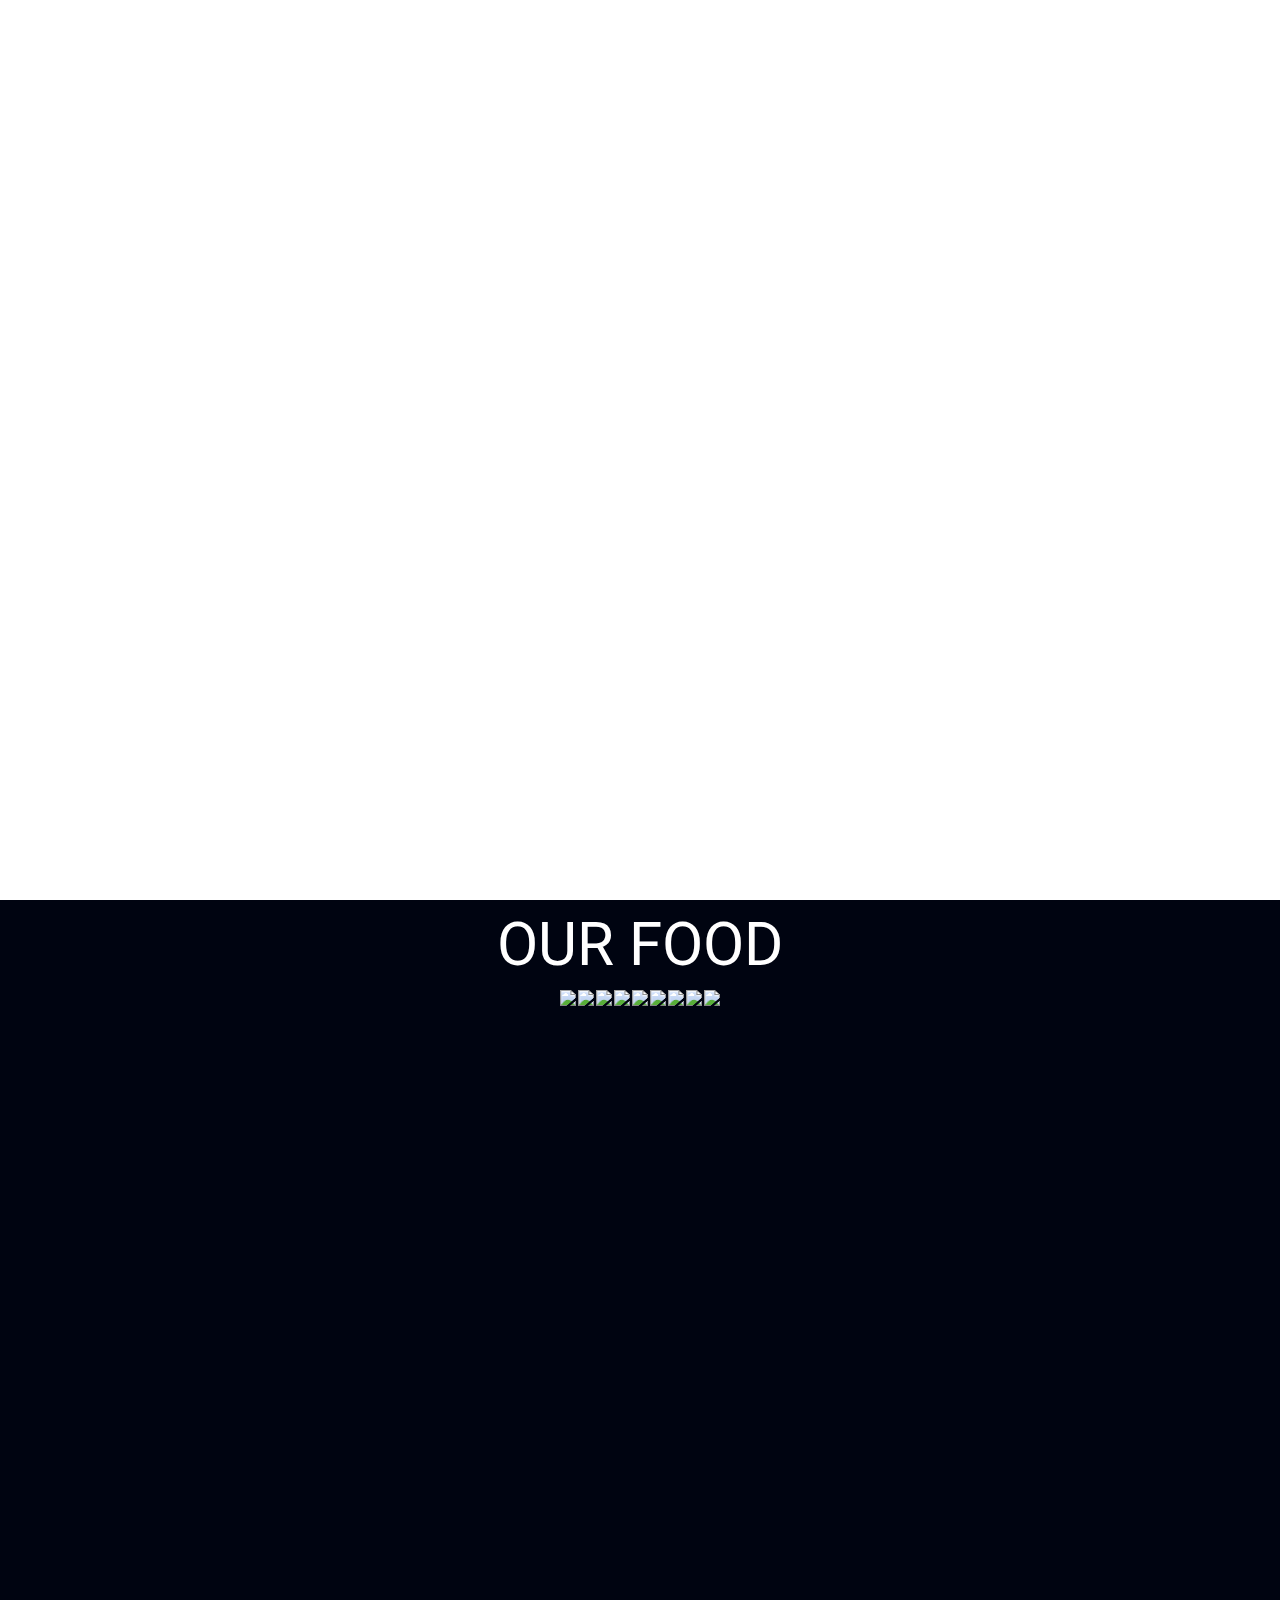
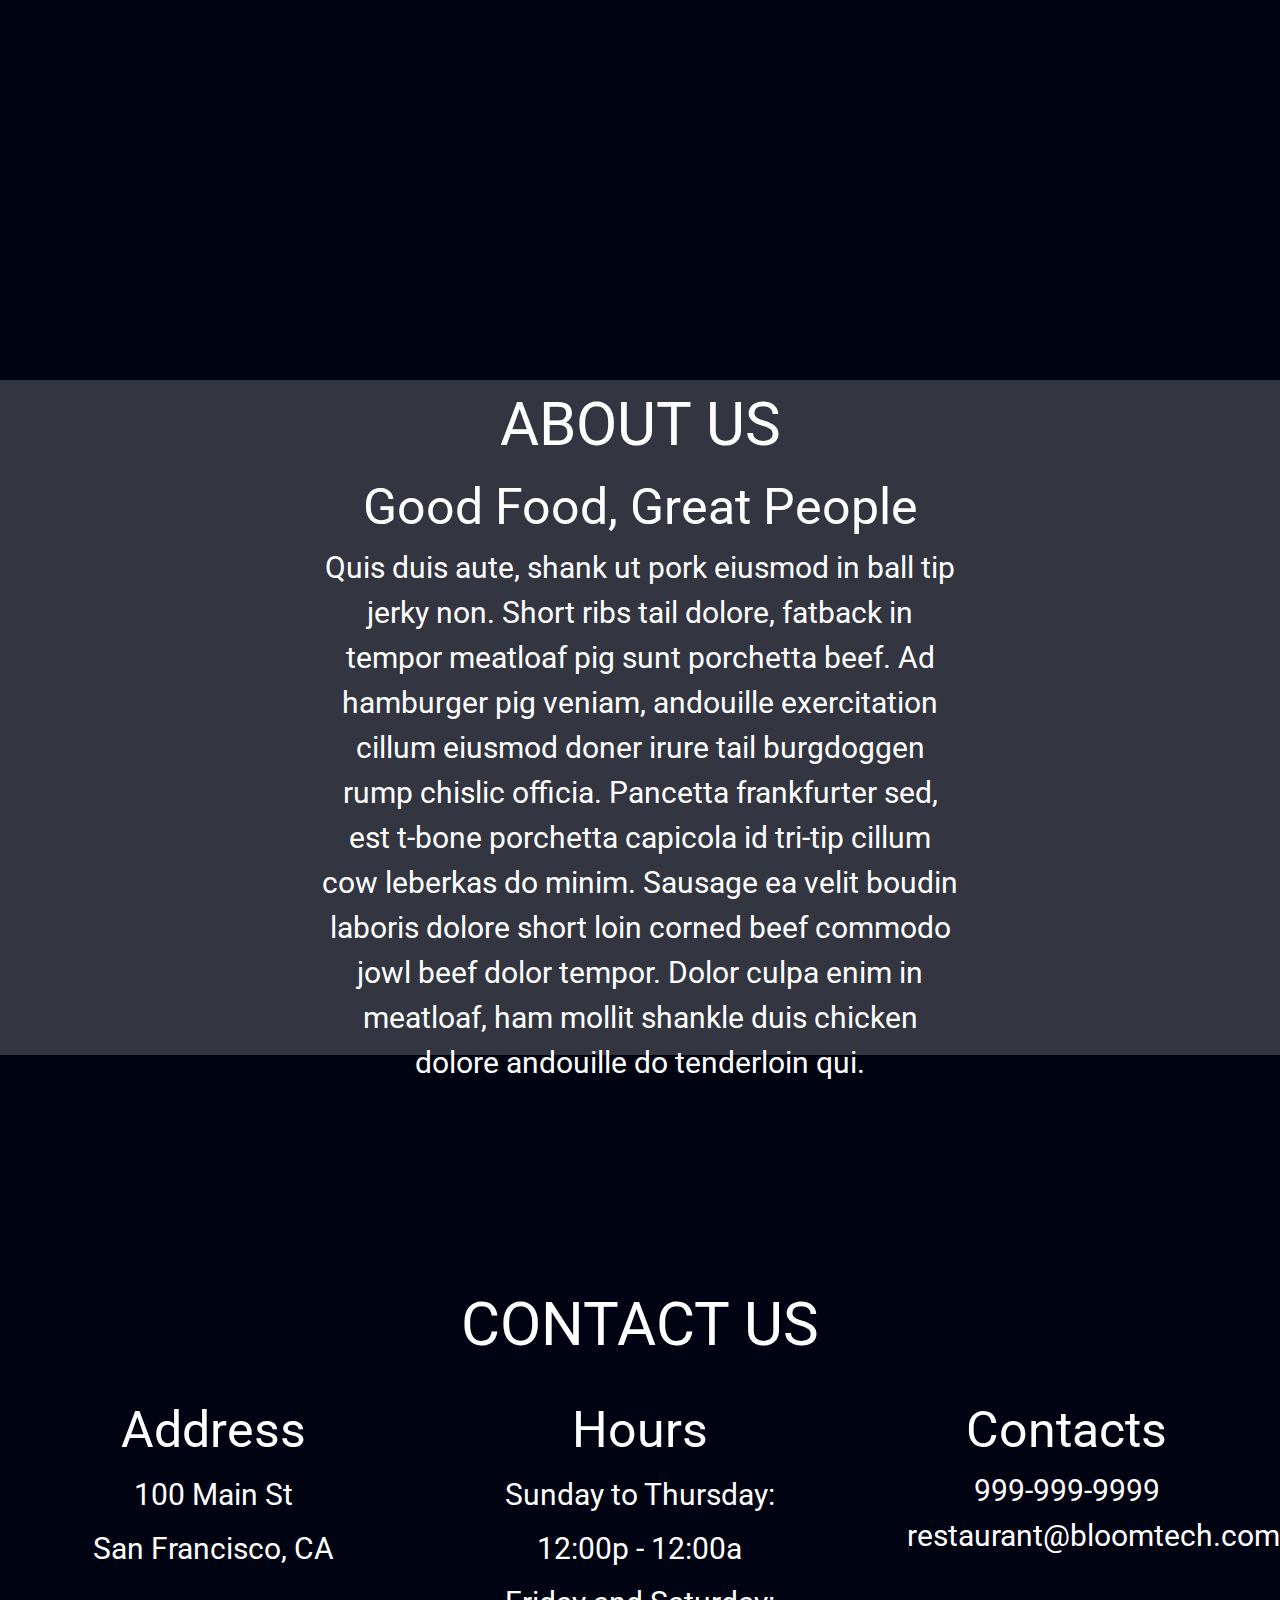
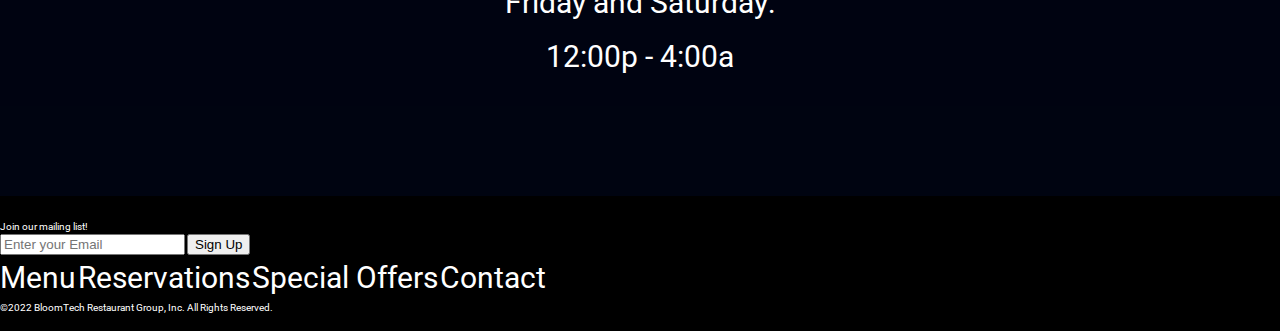
==== index.html @ 2c6420a9 "home css almost done" ====
<!doctype html>

<html lang="en">

<head>
	<meta charset="utf-8">
    <link href="css/index.css" rel="stylesheet">
	<title>Sprint Challenge - Home</title>

	<link href="https://fonts.googleapis.com/css?family=Roboto|Rubik" rel="stylesheet">
	<script src="https://kit.fontawesome.com/5b12ffad4b.js" crossorigin="anonymous"></script>
</head>

<body>
	<div>
		<!-- header -->
		<header>
			
			<section class="top">
				
				<h1>BLOOMTECH BAR AND GRILL</h1>
				
				
               <nav>
				<!-- nav -->
				<a href="#menu">Menu</a>
				<a href="reservations">Reservations</a>
				<a href="special offers">Special Offers</a>
				<a href="contact">Contact</a>
			</nav>
			</section>
		</header>

		<!-- gallery section -->
		<section class="gallery">
			<div>
				<h2>OUR FOOD</h2>

				<img src='img/food-avocadotoast.jpg'>

				<img src='img/food-burger.jpg'>

				<img src='img/food-poutine.jpg'>

				<img src='img/food-ribs.jpg'>

				<img src='img/food-sandwich.jpg'>

				<img src='img/food-sausage.jpg'>

				<img src='img/food-steak.jpg'>

				<img src='img/food-tacos.jpg'>

				<img src='img/food-wings.jpg'>
			</div>
		</section>

		<!-- spacer -->
		<div class="spacer"></div>

		<!-- about section -->
		<section class="about">
			<div class="about-container">
				<h2>ABOUT US</h2>

				<div id="cooks" class="pic">
				</div>

				<div class="text">
					<h3>Good Food, Great People</h3>
					<p>Quis duis aute, shank ut pork eiusmod in ball tip jerky non. Short ribs tail dolore, fatback in
						tempor meatloaf pig sunt porchetta beef. Ad hamburger pig veniam, andouille exercitation cillum
						eiusmod doner irure tail burgdoggen rump chislic officia. Pancetta frankfurter sed, est t-bone
						porchetta capicola id tri-tip cillum cow leberkas do minim. Sausage ea velit boudin laboris
						dolore
						short loin corned beef commodo jowl beef dolor tempor. Dolor culpa enim in meatloaf, ham mollit
						shankle duis chicken dolore andouille do tenderloin qui.</p>
				</div>

				<div id="bartender" class="pic">
				</div>
			</div>
		</section>

		<!-- spacer -->
		<div class="spacer"></div>

		<!-- contact section -->
		<section class="contact">
			<div class="contact-container">
				<h2>CONTACT US</h2>

				<div class="info">
					<div class="address">
						<h3>Address</h3>

						<address>
							<p>100 Main St</p>
							<p>San Francisco, CA</p>
						</address>
					</div>

					<div class="hours">
						<h3>Hours</h3>

						<div>
							<p>Sunday to Thursday:</p>
							<p>12:00p - 12:00a</p>
							<p>Friday and Saturday:</p>
							<p>12:00p - 4:00a</p>
						</div>
					</div>

					<div class="contacts">
						<h3>Contacts</h3>

						<div>
							<a id="phone" href="tel:999-999-9999">999-999-9999</a>
							<a id="email" href="mailto:restaurant@bloomtech.com">restaurant@bloomtech.com</a>
						</div>
					</div>
				</div>
			</div>
		</section>

		<!-- spacer -->
		<div class="spacer-sm">
			
		</div>

		<!-- footer -->
		<footer>
		   <div class="box">
			<!-- email signup -->
			Join our mailing list!
			<form action="#">
				<div class="form">
					<input type="text" name="EmailAdress" placeholder="Enter your Email">
					<button>Sign Up</button>
				</div>
			</form>
		</div>
			
			<!-- nav -->
			<nav>
				<!-- nav -->
				<a href="menu">Menu</a>
				<a href="reservations">Reservations</a>
				<a href="special offers">Special Offers</a>
				<a href="contact">Contact</a>
			</nav>
			<!-- copyright -->
			©2022 BloomTech Restaurant Group, Inc. All Rights Reserved.
		</footer>
	</div>
</body>

</html>
---- css/index.css ----
/* http://meyerweb.com/eric/tools/css/reset/ 
   v2.0 | 20110126
   License: none (public domain)
*/

html, body, div, span, applet, object, iframe,
h1, h2, h3, h4, h5, h6, p, blockquote, pre,
a, abbr, acronym, address, big, cite, code,
del, dfn, em, img, ins, kbd, q, s, samp,
small, strike, strong, sub, sup, tt, var,
b, u, i, center,
dl, dt, dd, ol, ul, li,
fieldset, form, label, legend,
table, caption, tbody, tfoot, thead, tr, th, td,
article, aside, canvas, details, embed, 
figure, figcaption, footer, header, hgroup, 
menu, nav, output, ruby, section, summary,
time, mark, audio, video {
	margin: 0;
	padding: 0;
	border: 0;
	font-size: 100%;
	font: inherit;
	vertical-align: baseline;
}
/* HTML5 display-role reset for older browsers */
article, aside, details, figcaption, figure, 
footer, header, hgroup, menu, nav, section {
	display: block;
}
body {
	line-height: 1;
}
ol, ul {
	list-style: none;
}
blockquote, q {
	quotes: none;
}
blockquote:before, blockquote:after,
q:before, q:after {
	content: '';
	content: none;
}
table {
	border-collapse: collapse;
	border-spacing: 0;
}

* {
    box-sizing: border-box;
}

html {
    max-width: 1920px;
    min-width: 428px;
    width: 100%;
    font-size: 62.5%;
}

body {
    font-family: 'Roboto', sans-serif;
    line-height: 1.5;
}

h1, h2, h3, h4, h5, h6, p, a, i {
    text-decoration: none;
    color:white;
}

h1 {
    font-size: 7.5rem;
}

h2 {
    font-size: 6rem;
}

h3 {
    font-size: 5rem;
}

p, a {
    font-size: 3rem;
}

/* header section */
header {
    width: 100%;
    height: 100vh;
    background-image: url('../img/home-header.jpg');
    background-size: cover;
    background-position: center;
    background-repeat: no-repeat;
    color:white;
    
   

    
}
.top{
    display: flex;
    justify-content:center;
    
}
header nav{
    display: flex;
    justify-content: center;
    padding: 
   

}

/* spacers */
.spacer {
    width: 100%;
    height: 20vh;
    background-color: rgb(0, 4, 17);
}
.spacer-sm {
    width: 100%;
    height: 10vh;
    background-color: rgb(0, 4, 17);
}

/* gallery section */
.gallery {
    width: 100%;
    height: 100vh;
    text-align: center;
    background-color: rgb(0, 4, 17);
    display:flex;
    flex-direction: column;
    flex-wrap: wrap;
    align-items: center;
}

/* about us section */
.about {
    width: 100%;
    height: 75vh;
    text-align: center;
    background-image: url("../img/staff-cooks.jpg");
    background-size: cover;
    background-position: top;
    background-repeat: no-repeat;
}

.about-container {
    height: 100%;
    display: flex;
    flex-wrap: wrap;
    justify-content: center;
    align-items: center;
    background-color: rgb(0, 4, 17, .8);
}

.about h2 {
    width: 100%;
}

.about-container .text {
    width: 50%;
    
}

/* contact us section */
.contact {
    text-align: center;
    background-image: url("../img/jumbo-restaurant.jpg");
    background-size: cover;
    background-position: center;
    background-repeat: no-repeat;
    background-color: rgb(0, 4, 17);
}

.contact-container {
    width: 100%;
    height: 100%;
    background-color: rgb(0, 4, 17, .8);
}

.contact h2 {
    padding-top: 5vh;
}

.contact h3 {
    padding-top: 2.5vh;
}

.contact p {
    padding: .5vh 0;
}

.info {
    width: 100%;
    display: flex;
    justify-content: space-around;
}

.address {
    width: 25%;
}

.hours {
    width: 25%;
    padding-bottom: 2.5vh;
}

.contacts {
    width: 25%;
}

/* footer section */
footer {
    width: 100%;
    height: 15vh;
    padding-top: 2.5vh;
    color:white;
    background-color: black;
}

/* mobile media query */
@media (max-width: 428px) {
    /* header section */
    

    /* gallery section */
    .gallery {
        height: auto;
    }
    
    /* about us section */

    .about {
        height: 200vh;
    }
    
    .about h2 {
        width: 100%;
        padding-top: 5vh;
    }
    
    .about-container .text {
        width: 85%;
    }
    
    /* contact us section */
    .contact h3 {
        padding-top: 2.5vh;
    }
    
    .info {
        flex-wrap: wrap;
    }
    
    .address {
        width: 100%;
        padding-bottom: 2.5vh;
    }
    
    .hours {
        width: 100%;
    }
    
    .contacts {
        width: 100%;
        padding-bottom: 2.5vh;
    }

    /* footer section */
    footer {
        height: auto;
        padding-top: 2.5vh;
        font-size: 2rem;
    }
}
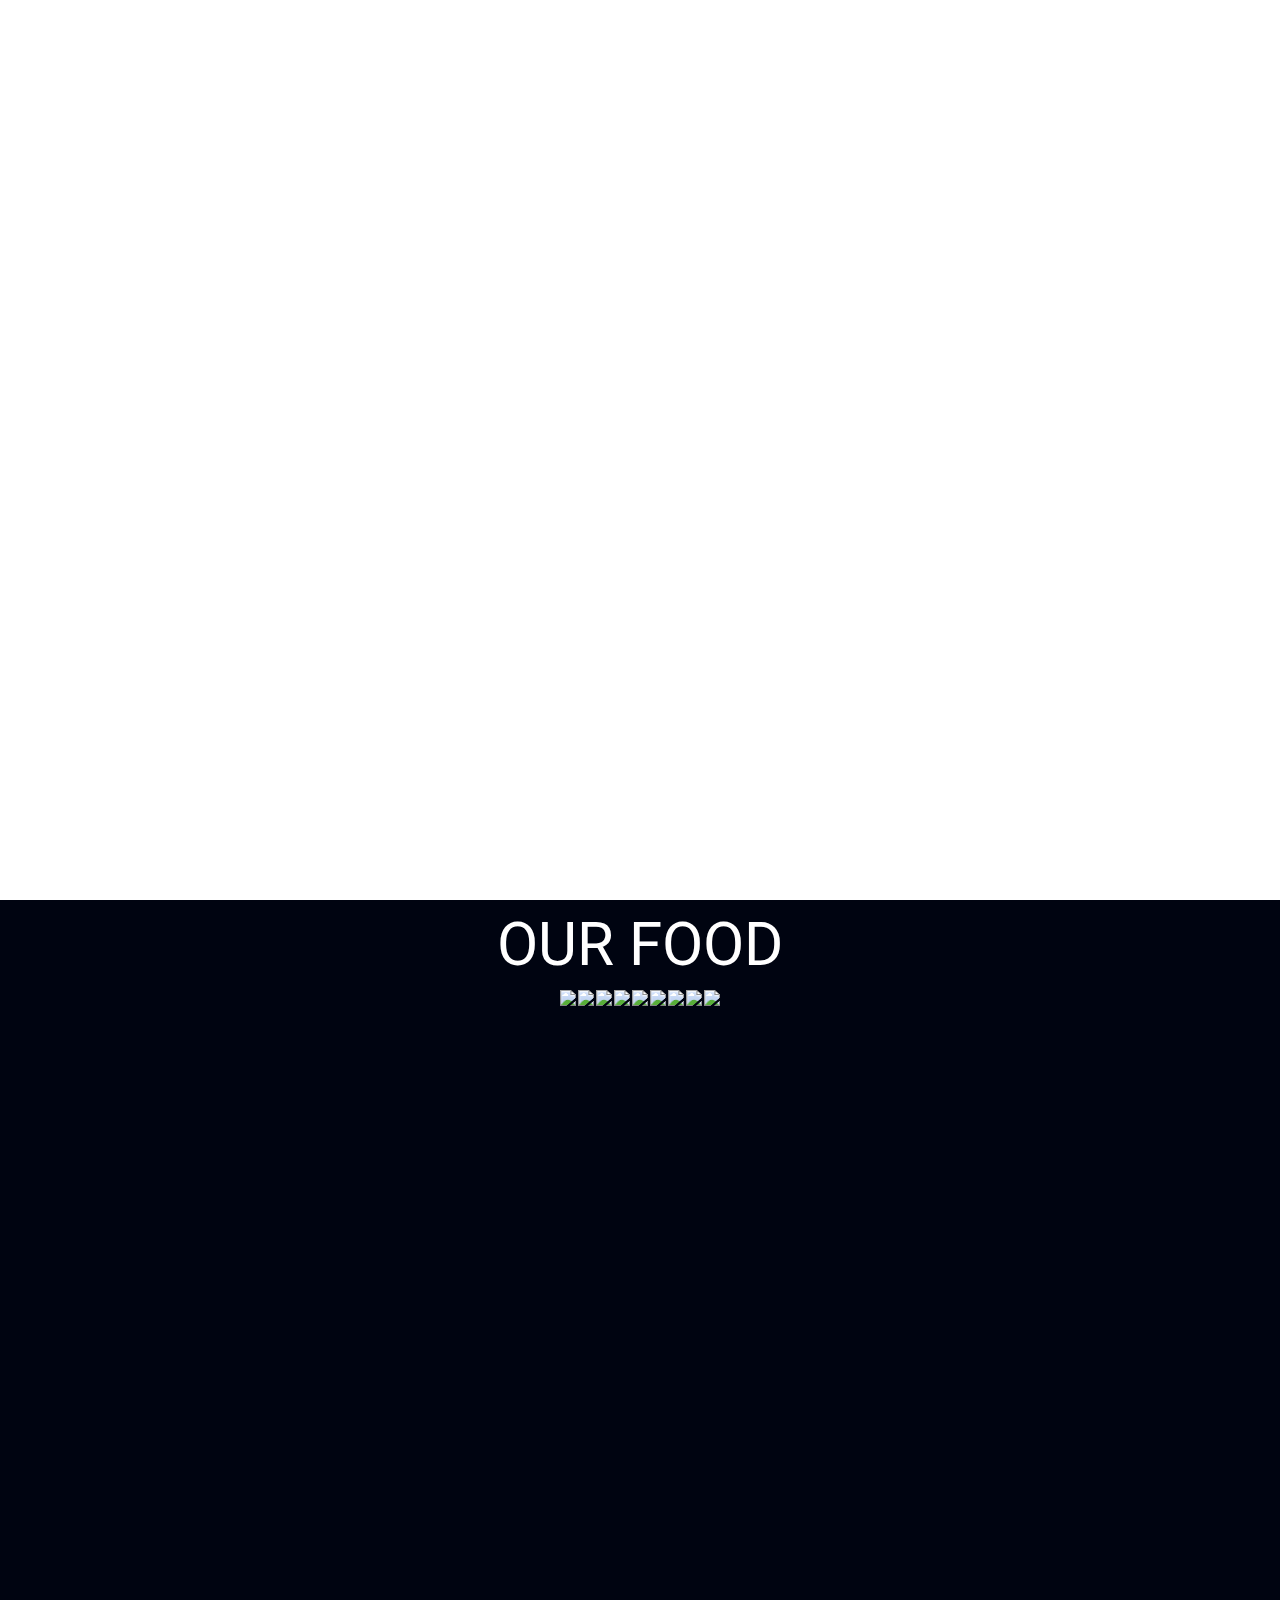
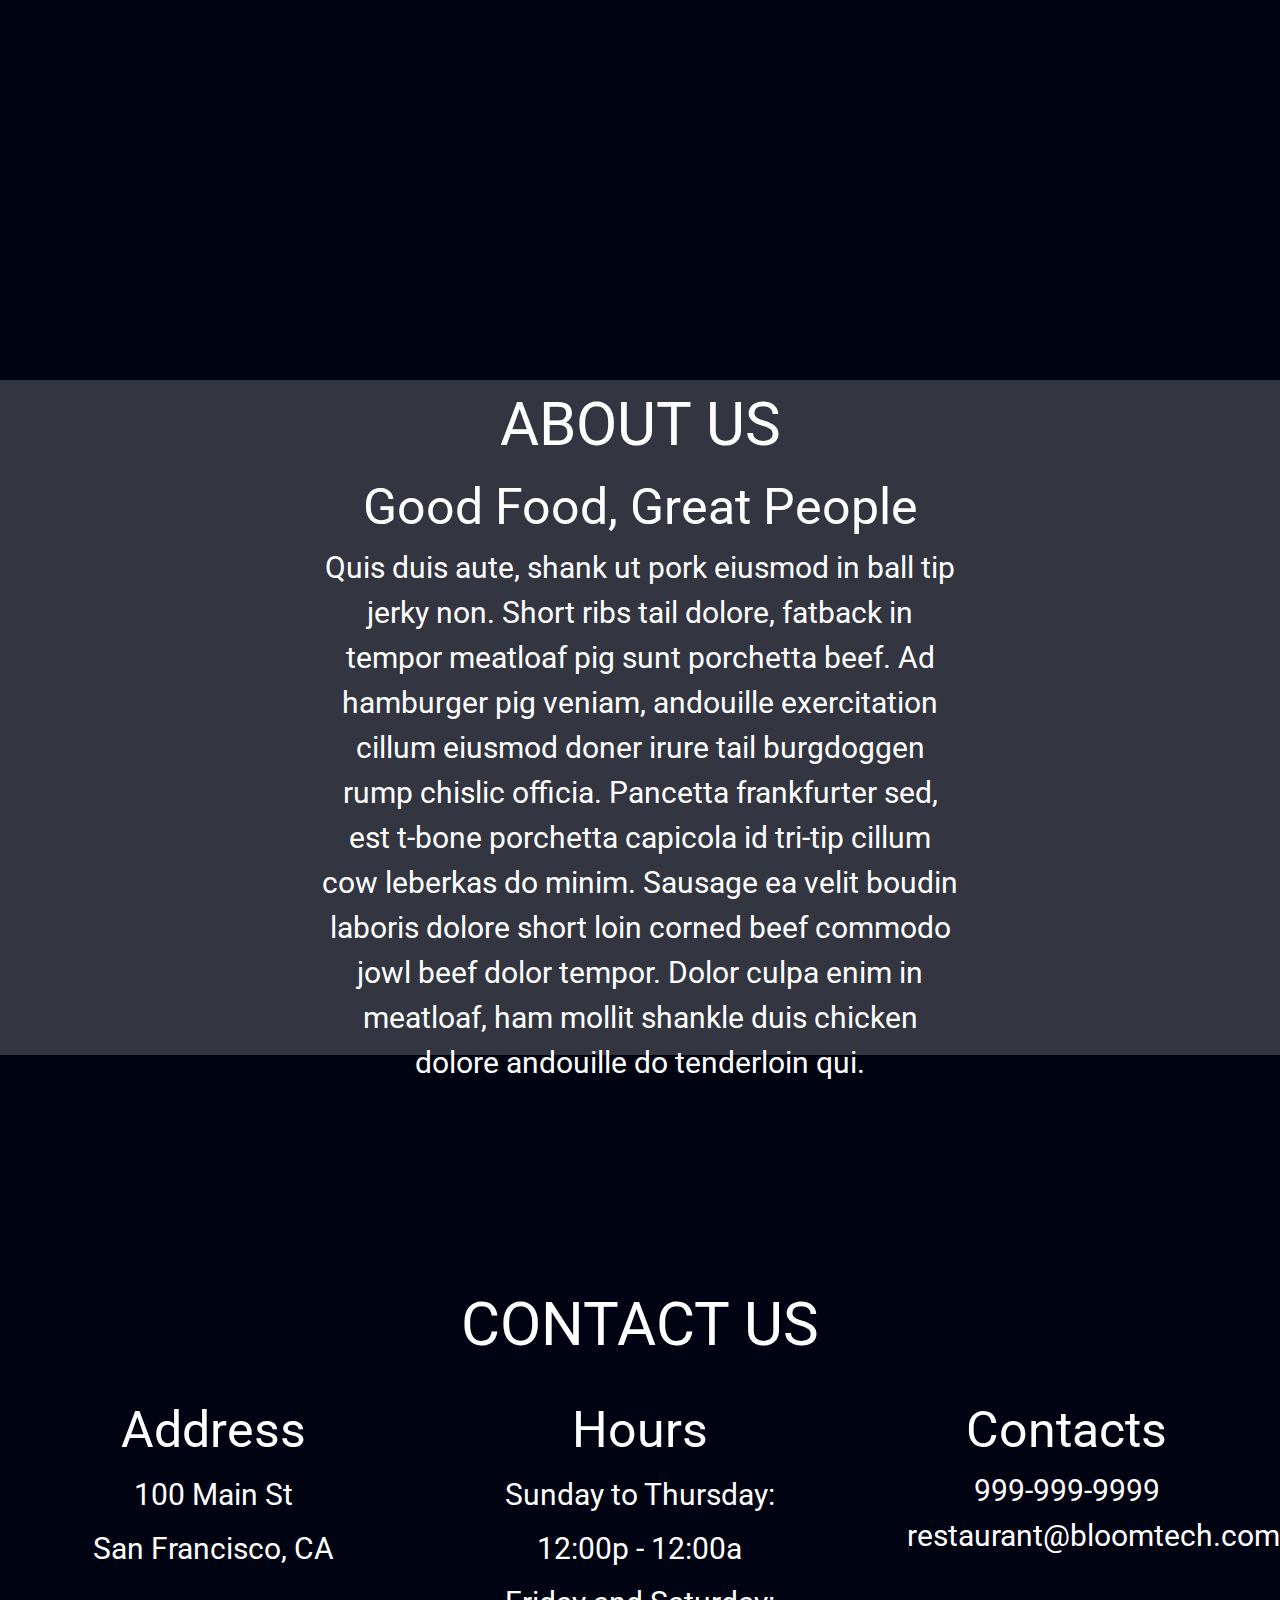
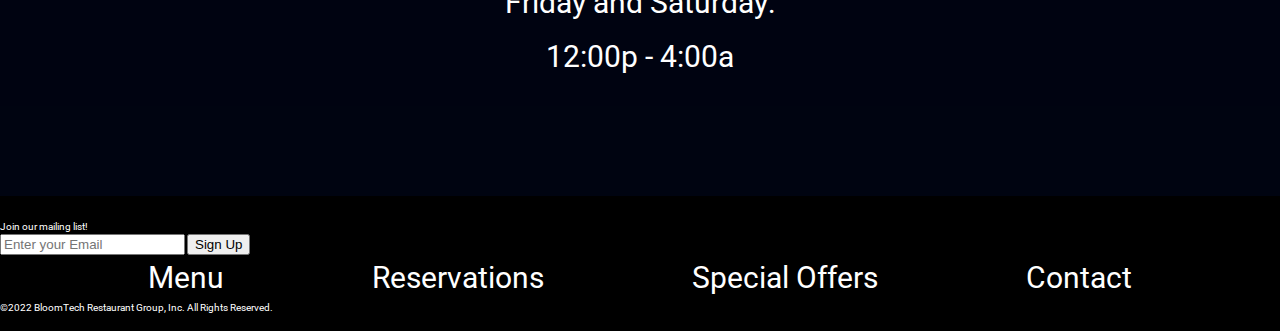
==== commit 694cee81: "working on menu section" ====
--- a/index.html
+++ b/index.html
@@ -20,16 +20,24 @@
 				
 				<h1>BLOOMTECH BAR AND GRILL</h1>
 				
-				
+			</section>
+			<section class="nav">
                <nav>
 				<!-- nav -->
-				<a href="#menu">Menu</a>
+				<a href="#">Menu</a>
 				<a href="reservations">Reservations</a>
-				<a href="special offers">Special Offers</a>
+				<a href="special offers" >Special Offers</a>
 				<a href="contact">Contact</a>
 			</nav>
-			</section>
+			
+		</section>
+		<nav class="Socials">
+			<a href="http://facebook.com" target="_blank"><i class="fab fa-facebook-square"></i></a>
+			<a href="http://instagram.com" target="_blank"><i class="fab fa-instagram"></i></a>
+			<a href="http://twitter.com" target="_blank"><i class="fab fa-twitter-square"></i></a>
+		</nav>
 		</header>
+		
 
 		<!-- gallery section -->
 		<section class="gallery">
@@ -151,7 +159,9 @@
 				<a href="contact">Contact</a>
 			</nav>
 			<!-- copyright -->
+			<section class="copy">
 			©2022 BloomTech Restaurant Group, Inc. All Rights Reserved.
+		</section>
 		</footer>
 	</div>
 </body>
--- a/css/index.css
+++ b/css/index.css
@@ -93,7 +93,7 @@
     background-position: center;
     background-repeat: no-repeat;
     color:white;
-    
+    border-width: 20%;
    
 
     
@@ -102,13 +102,19 @@
     display: flex;
     justify-content:center;
     
+    
+    
 }
 header nav{
     display: flex;
-    justify-content: center;
-    padding: 
+    justify-content: space-evenly;
+     
    
 
+}
+.socials{
+    display: flex;
+    justify-content: space-between;
 }
 
 /* spacers */
@@ -219,11 +225,28 @@
     color:white;
     background-color: black;
 }
+footer nav{
+    display: flex;
+    flex-direction: row;
+    justify-content: space-evenly;
+    
+
+}
 
 /* mobile media query */
 @media (max-width: 428px) {
     /* header section */
-    
+    header{
+        display: flex;
+        flex-direction: column;
+        margin:20%;
+        padding:30%;
+    }
+    header nav{
+        display:flex;
+        flex-direction: column;
+        justify-content: center;
+    }
 
     /* gallery section */
     .gallery {
@@ -266,6 +289,8 @@
     .contacts {
         width: 100%;
         padding-bottom: 2.5vh;
+        display: flex;
+       
     }
 
     /* footer section */
@@ -273,5 +298,15 @@
         height: auto;
         padding-top: 2.5vh;
         font-size: 2rem;
-    }
-}
+        flex-direction: column;
+       
+    }
+    footer nav{
+    display:flexbox;
+    flex-direction: column;
+    flex-wrap: nowrap;
+    }
+    
+       
+    
+}
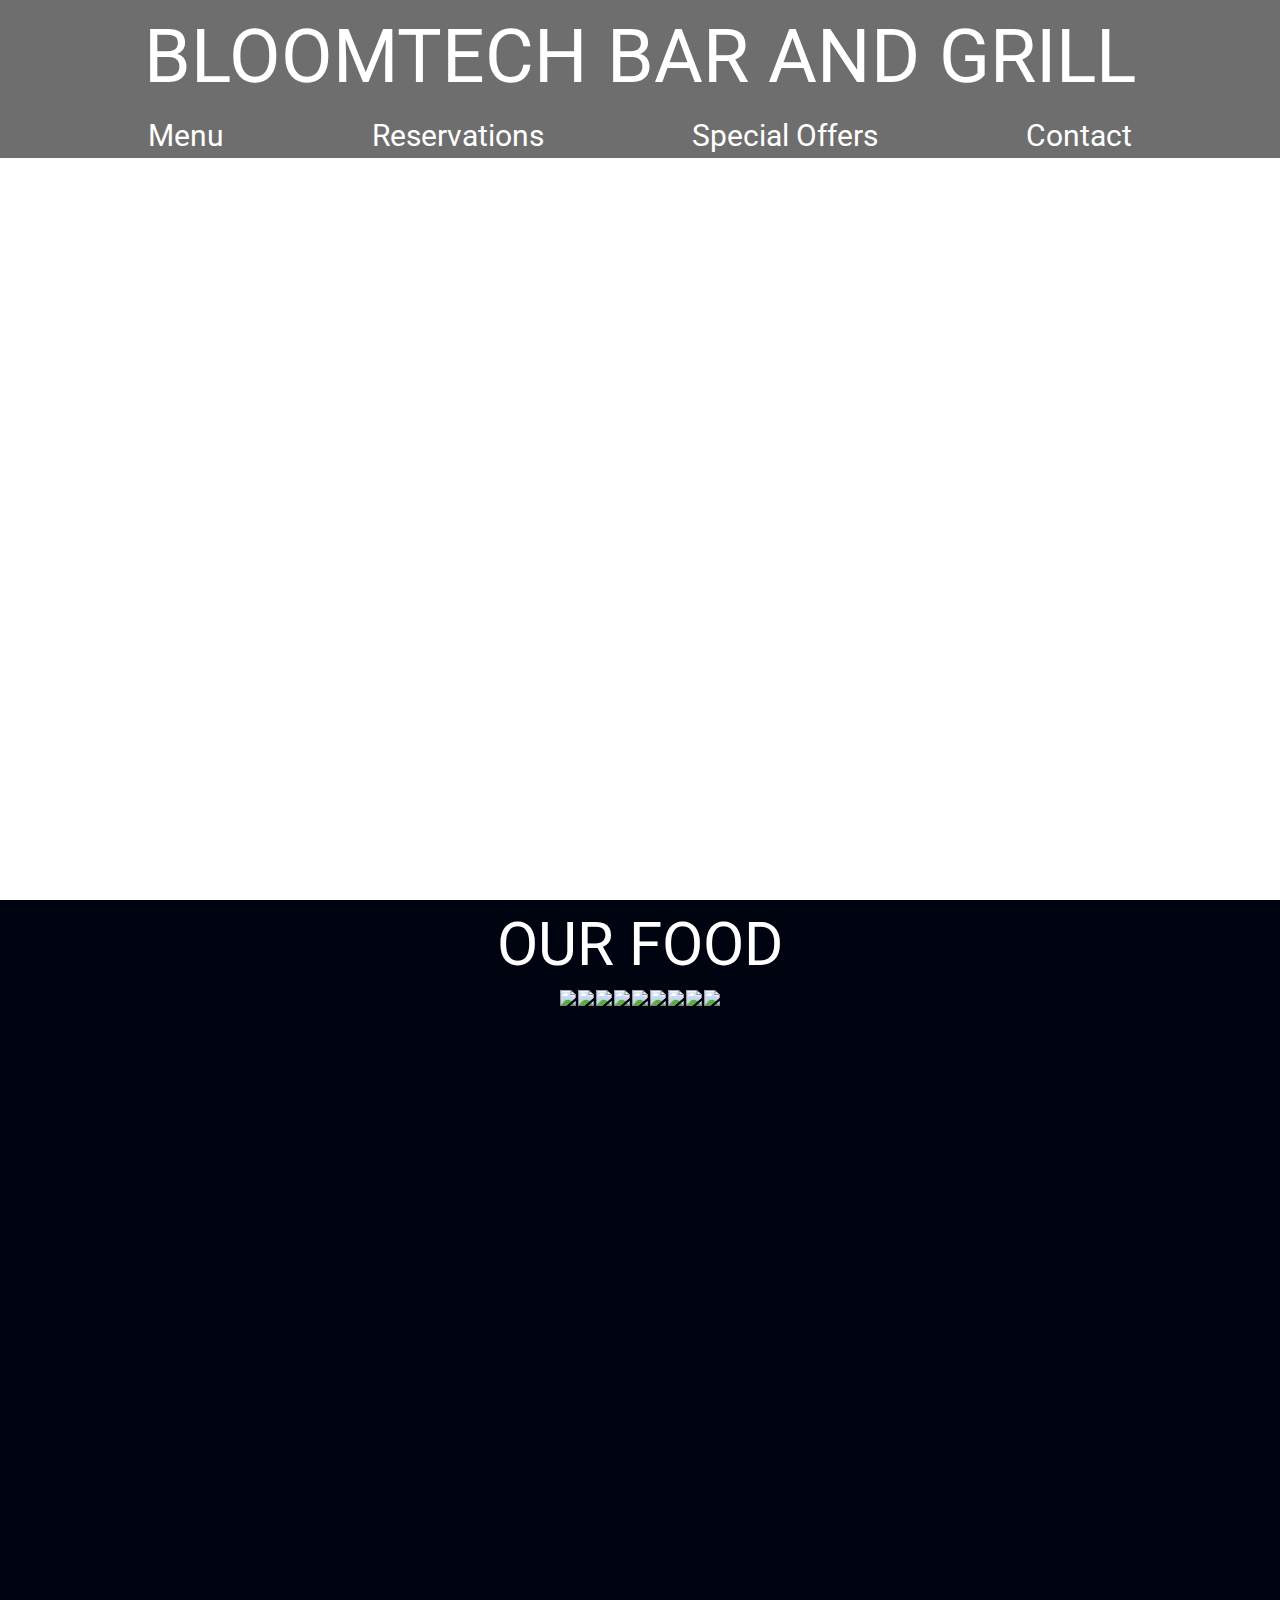
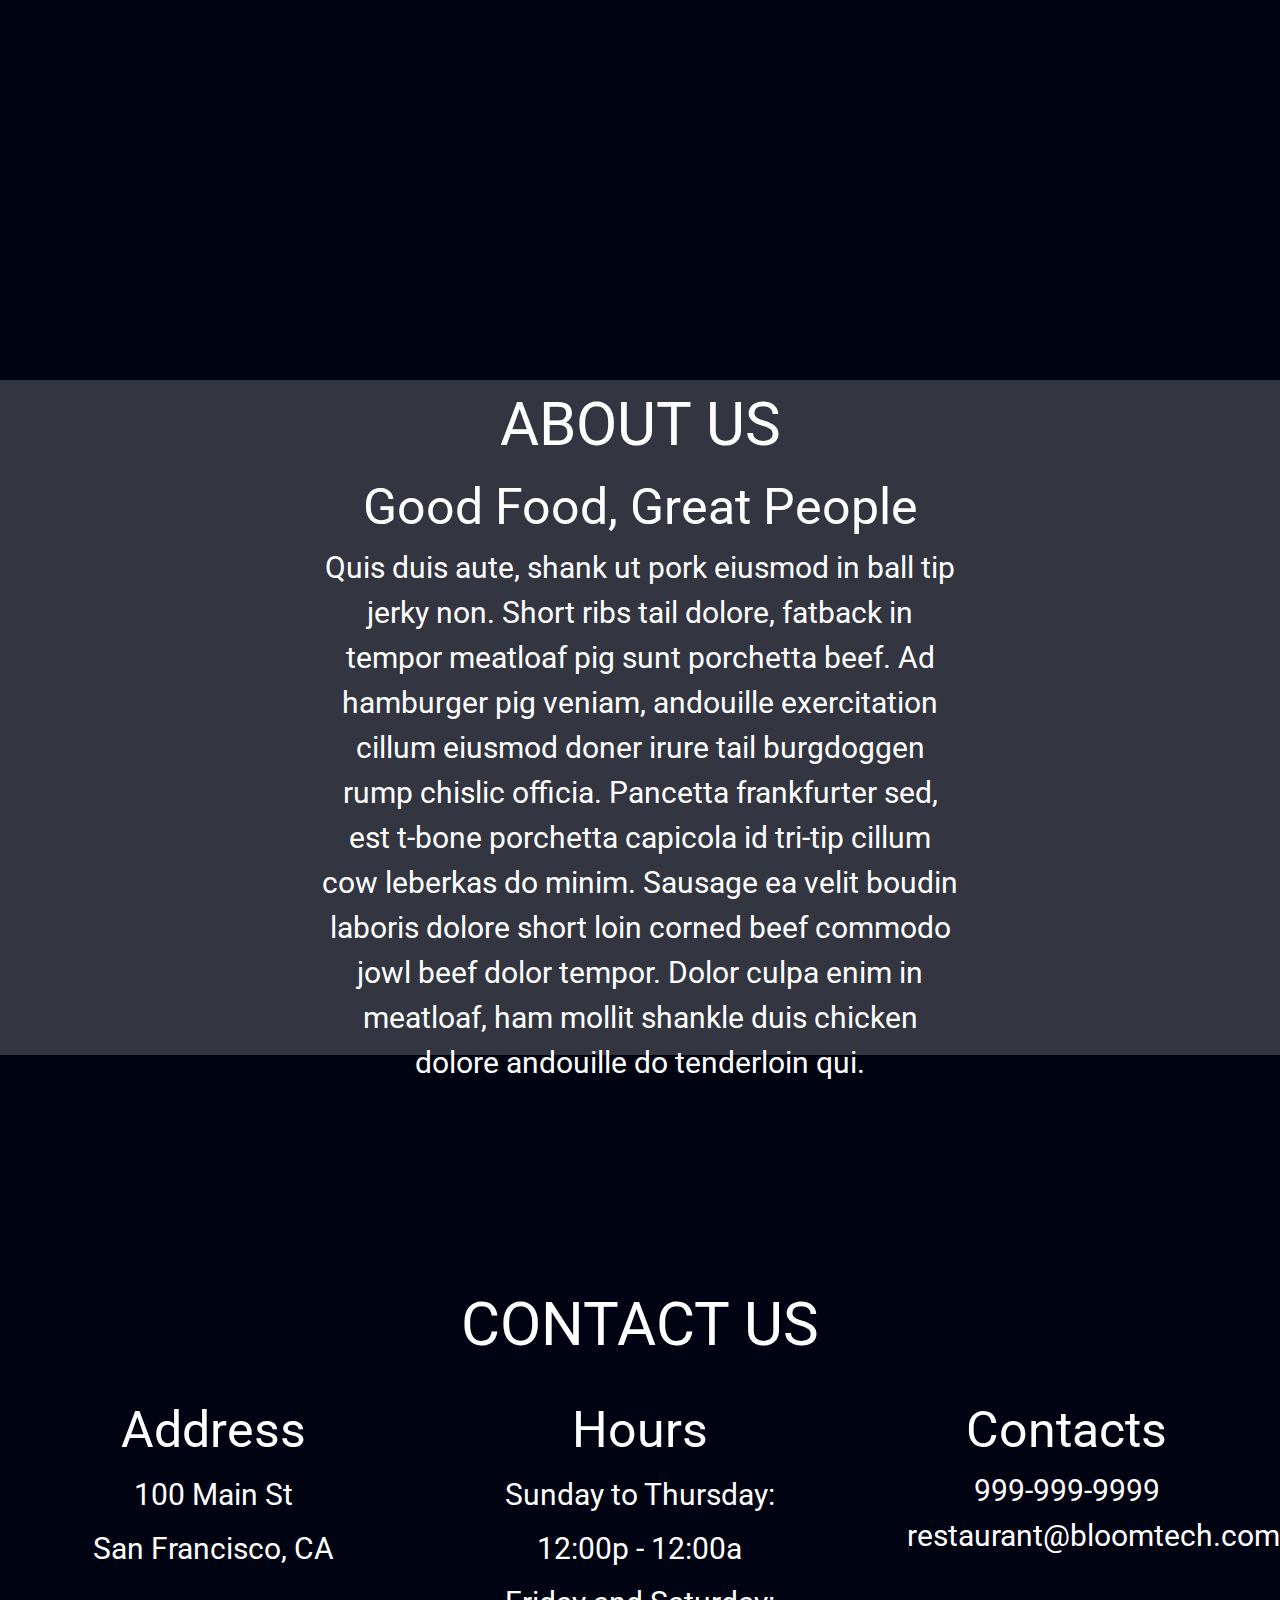
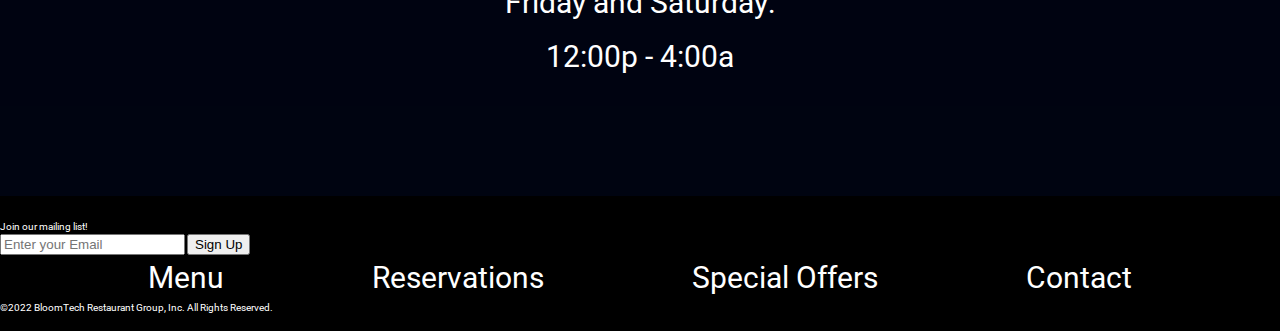
==== commit 97e3d6b7: "finished socials on both pages" ====
--- a/index.html
+++ b/index.html
@@ -20,22 +20,24 @@
 				
 				<h1>BLOOMTECH BAR AND GRILL</h1>
 				
-			</section>
-			<section class="nav">
+			
+			<div class="nav">
                <nav>
 				<!-- nav -->
-				<a href="#">Menu</a>
+				<a href="menu.html">Menu</a>
 				<a href="reservations">Reservations</a>
 				<a href="special offers" >Special Offers</a>
 				<a href="contact">Contact</a>
-			</nav>
+			   </nav>
 			
-		</section>
-		<nav class="Socials">
+		    </div>
+		<div class="socials">
 			<a href="http://facebook.com" target="_blank"><i class="fab fa-facebook-square"></i></a>
 			<a href="http://instagram.com" target="_blank"><i class="fab fa-instagram"></i></a>
 			<a href="http://twitter.com" target="_blank"><i class="fab fa-twitter-square"></i></a>
-		</nav>
+		</div>
+		</section>
+
 		</header>
 		
 
@@ -153,7 +155,7 @@
 			<!-- nav -->
 			<nav>
 				<!-- nav -->
-				<a href="menu">Menu</a>
+				<a href="menu.html">Menu</a>
 				<a href="reservations">Reservations</a>
 				<a href="special offers">Special Offers</a>
 				<a href="contact">Contact</a>
--- a/css/index.css
+++ b/css/index.css
@@ -92,19 +92,24 @@
     background-size: cover;
     background-position: center;
     background-repeat: no-repeat;
-    color:white;
-    border-width: 20%;
+    
    
+   
 
     
 }
 .top{
-    display: flex;
-    justify-content:center;
-    
-    
-    
-}
+  
+    background-color: rgba(51, 49, 49, 0.705);
+    
+    
+    
+}
+header h1{
+ display: flex;
+ justify-content: center;
+}
+
 header nav{
     display: flex;
     justify-content: space-evenly;
@@ -114,7 +119,8 @@
 }
 .socials{
     display: flex;
-    justify-content: space-between;
+    flex-direction: row;
+    justify-content: space-evenly;
 }
 
 /* spacers */
@@ -242,10 +248,11 @@
         margin:20%;
         padding:30%;
     }
-    header nav{
-        display:flex;
+   
+    header nav a{
+        display: flex;
         flex-direction: column;
-        justify-content: center;
+
     }
 
     /* gallery section */
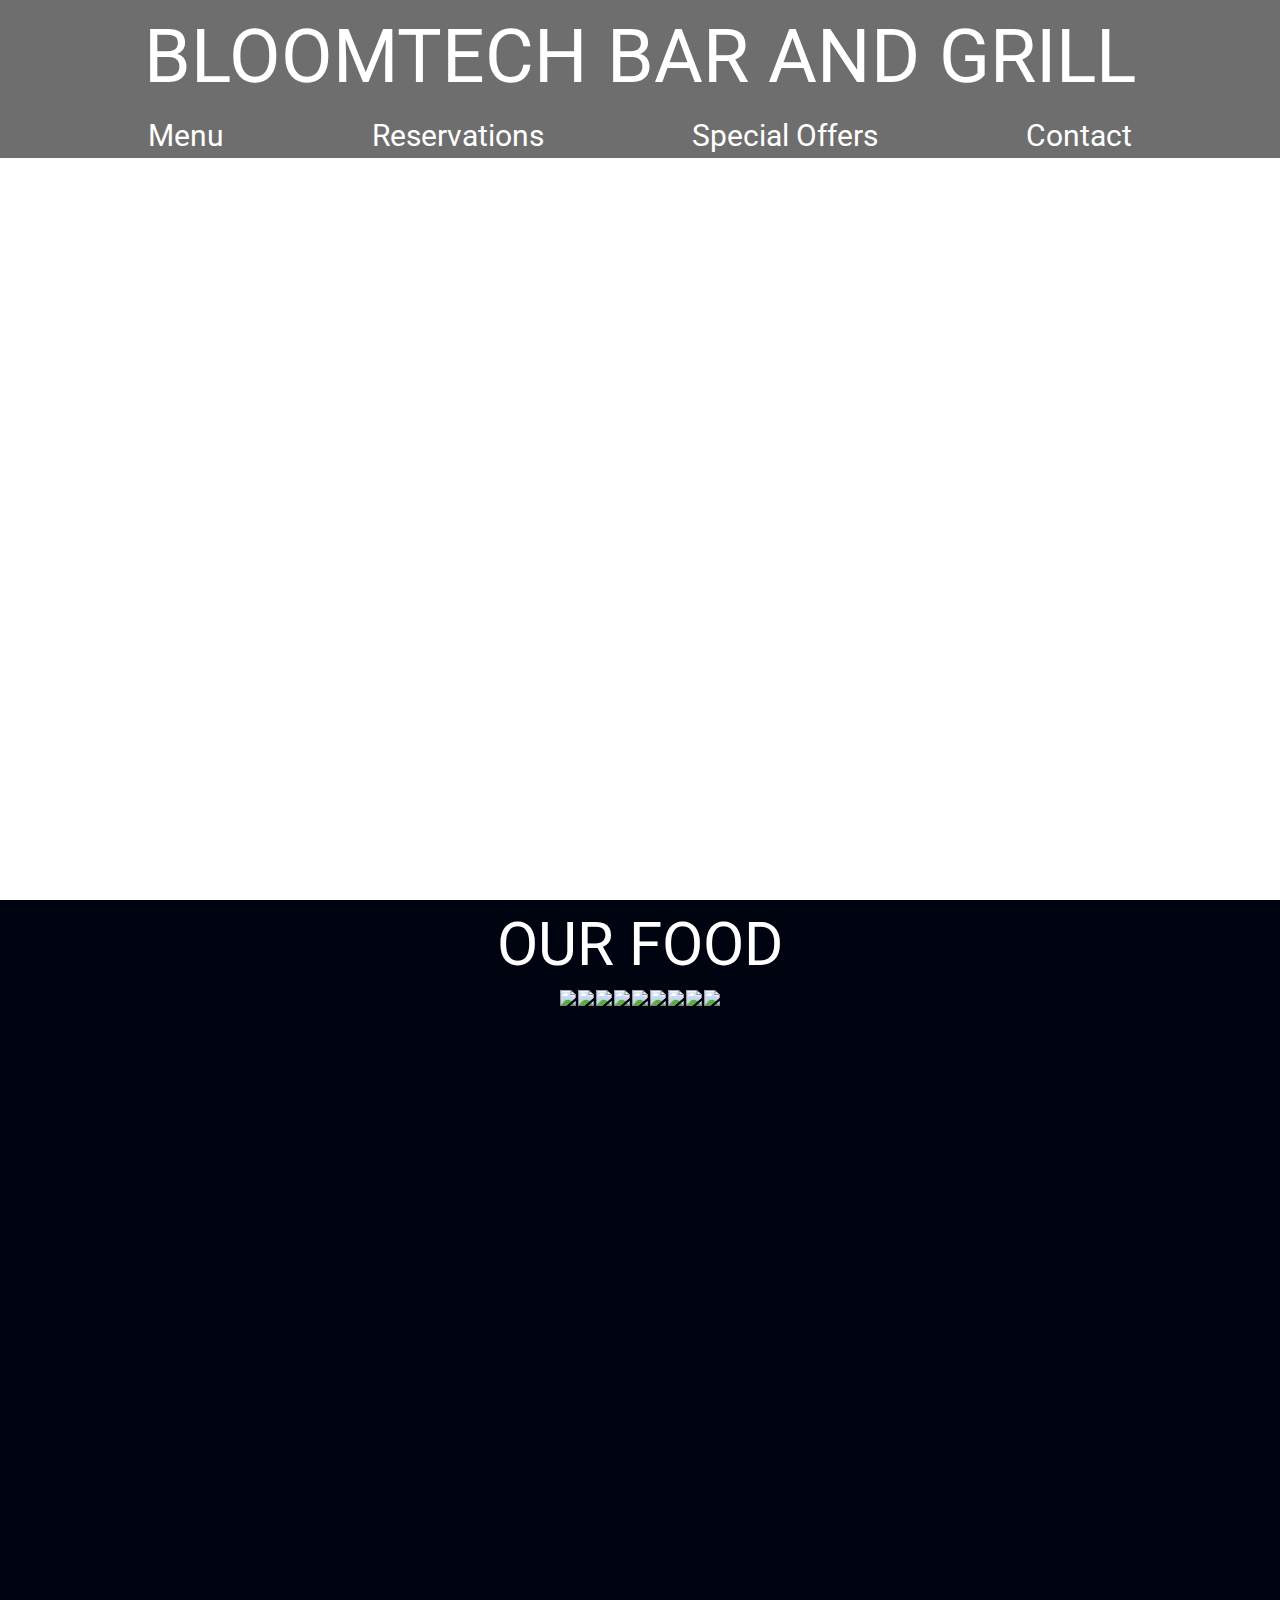
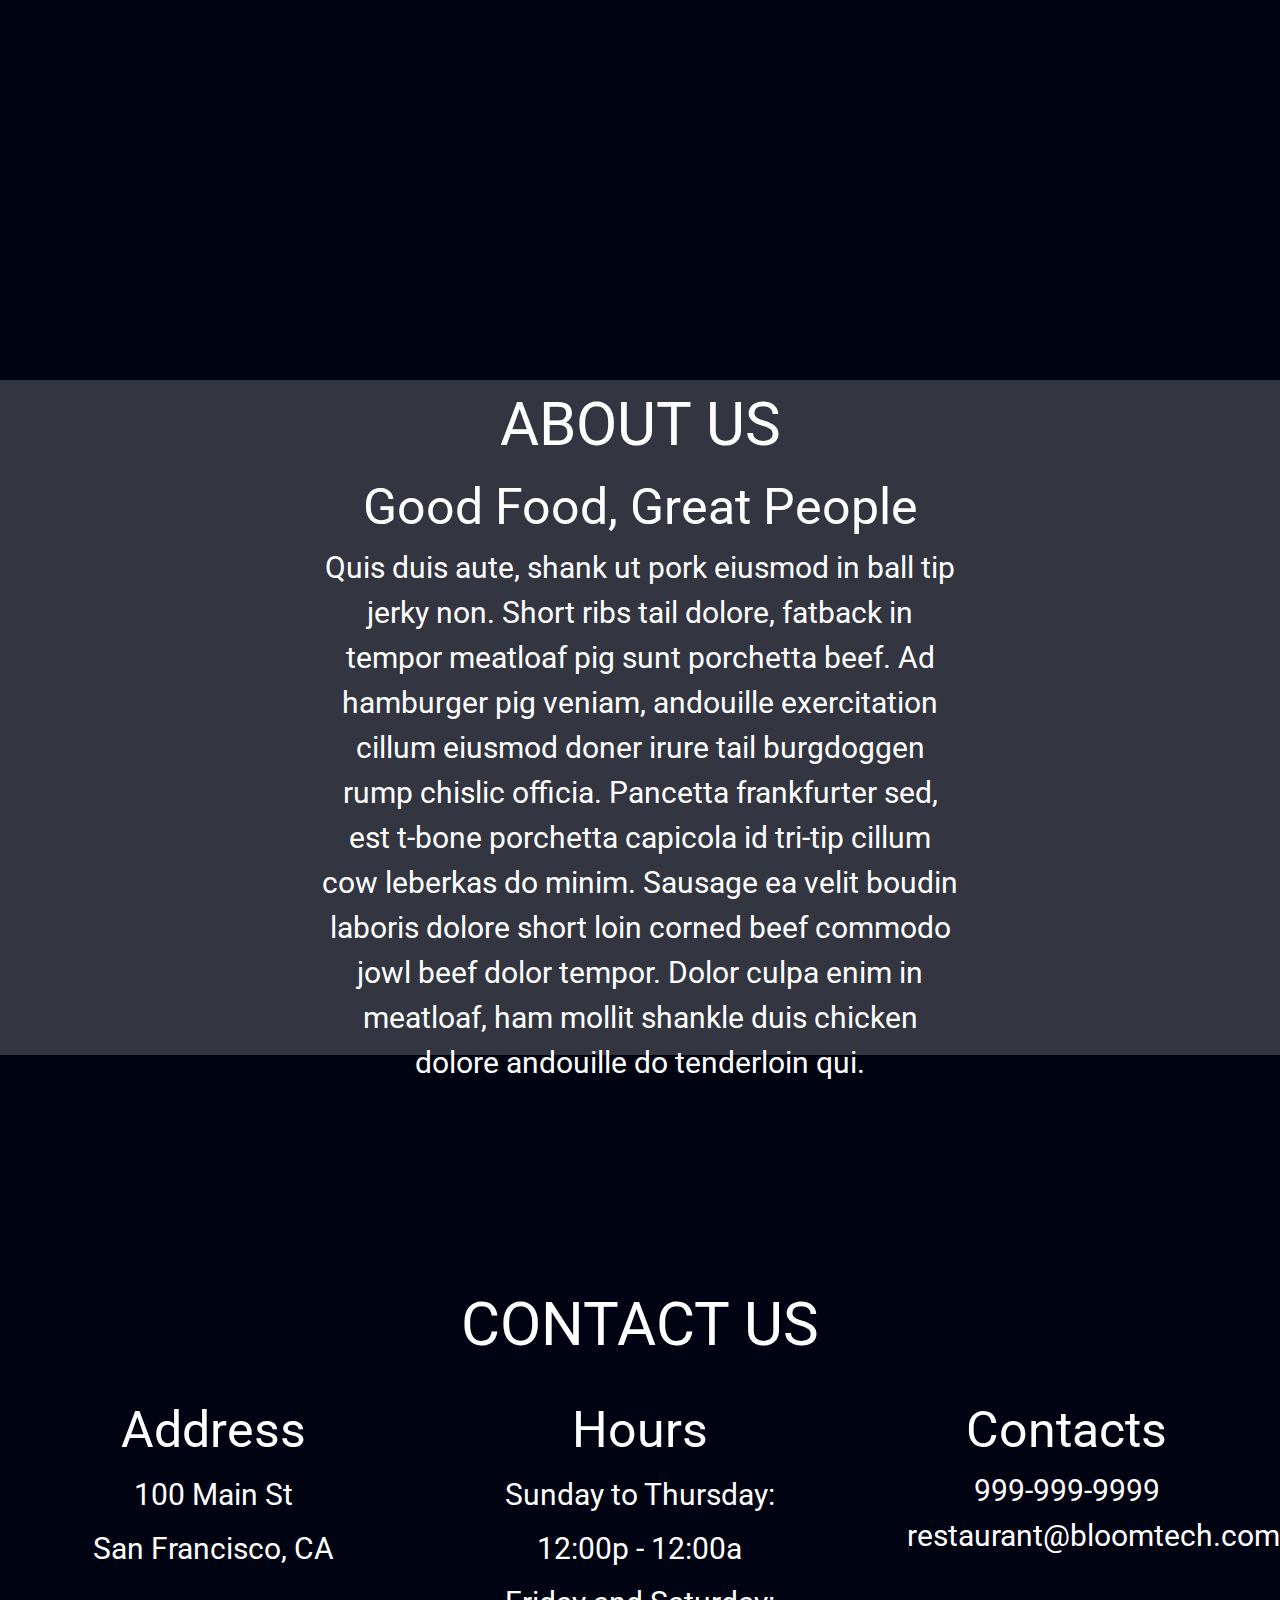
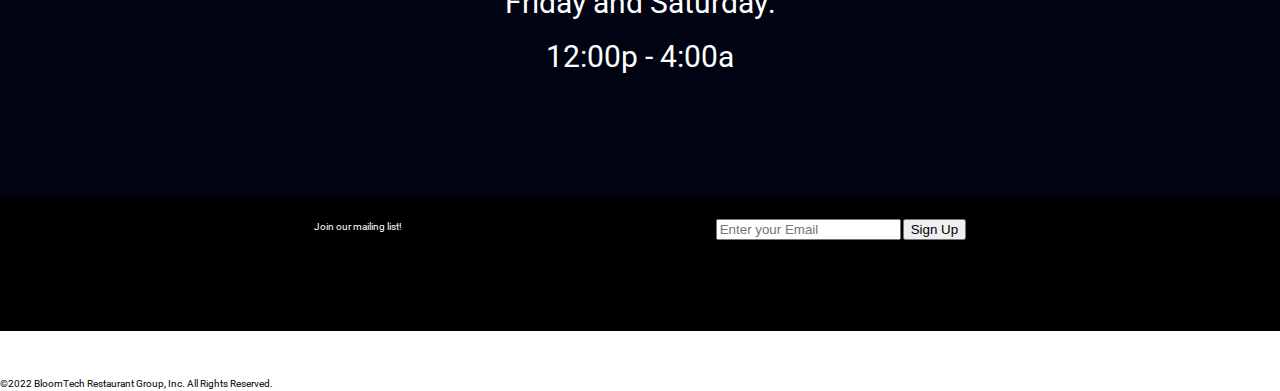
==== commit 654f2ba7: "added special offers and reservation page" ====
--- a/index.html
+++ b/index.html
@@ -4,6 +4,7 @@
 
 <head>
 	<meta charset="utf-8">
+	<meta name="viewport" content="width=device-width, initial-scale=1" />
     <link href="css/index.css" rel="stylesheet">
 	<title>Sprint Challenge - Home</title>
 
@@ -18,7 +19,7 @@
 			
 			<section class="top">
 				
-				<h1>BLOOMTECH BAR AND GRILL</h1>
+				<a href="index.html"><h1>BLOOMTECH BAR AND GRILL</h1></a>
 				
 			
 			<div class="nav">
@@ -141,6 +142,7 @@
 
 		<!-- footer -->
 		<footer>
+			<nav class=""
 		   <div class="box">
 			<!-- email signup -->
 			Join our mailing list!
@@ -153,6 +155,7 @@
 		</div>
 			
 			<!-- nav -->
+			
 			<nav>
 				<!-- nav -->
 				<a href="menu.html">Menu</a>
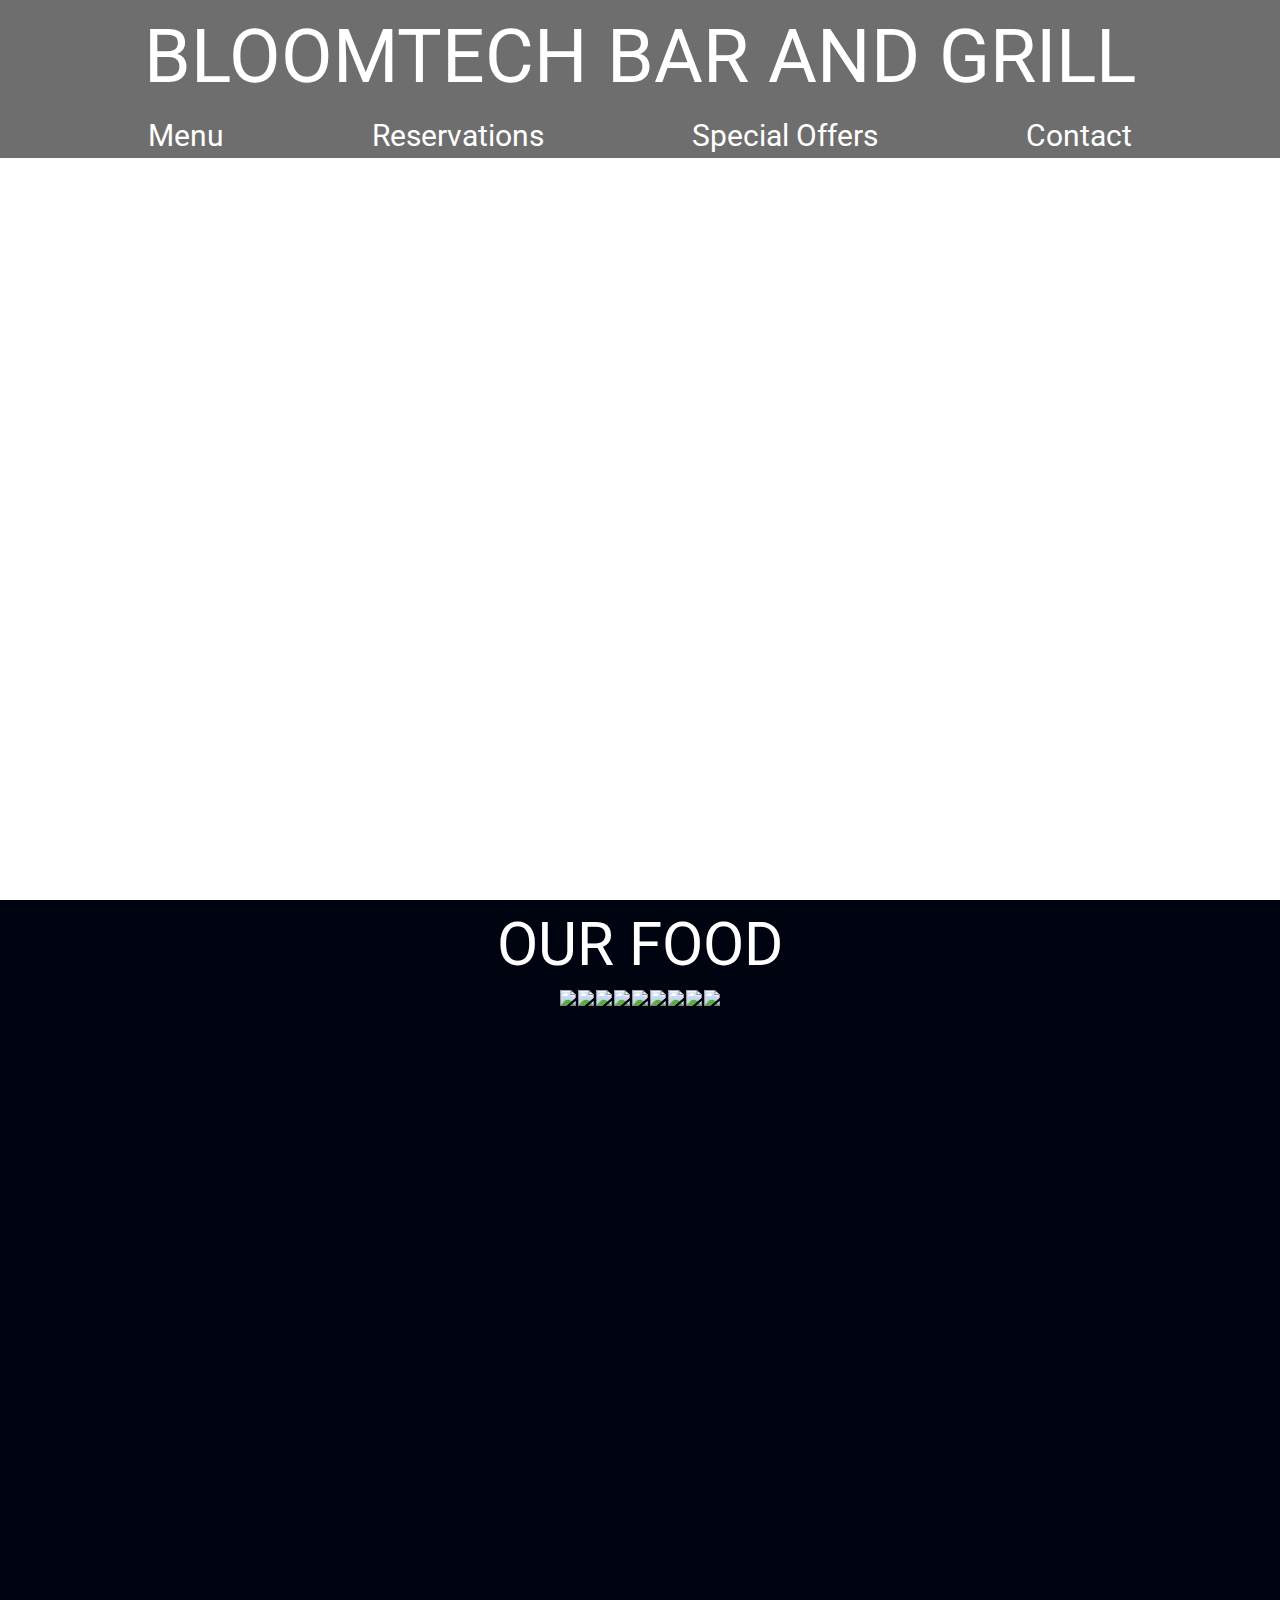
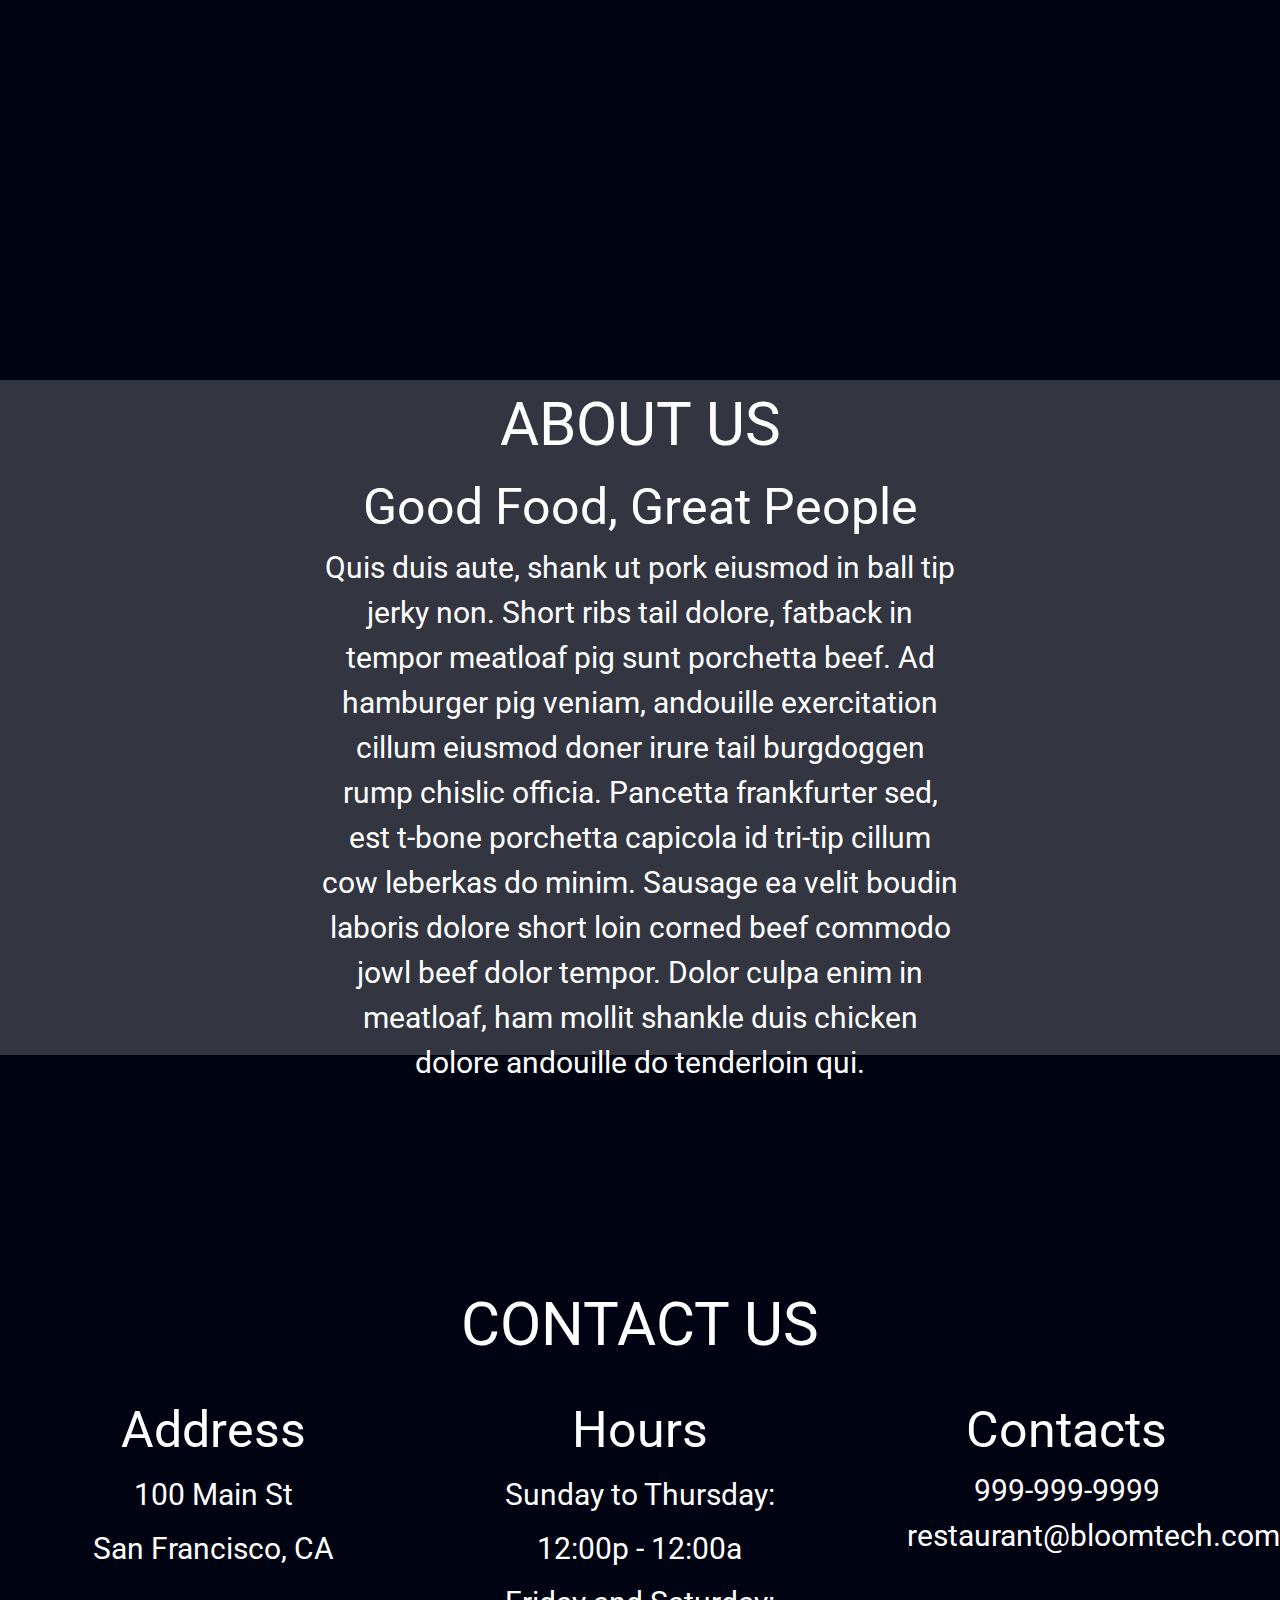
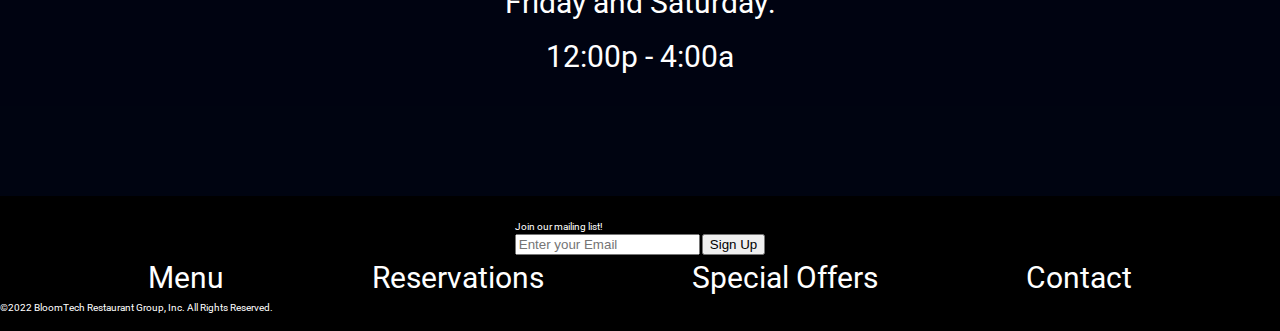
==== commit 0f7c0f2c: "commit often" ====
--- a/index.html
+++ b/index.html
@@ -4,12 +4,13 @@
 
 <head>
 	<meta charset="utf-8">
-	<meta name="viewport" content="width=device-width, initial-scale=1" />
+	
     <link href="css/index.css" rel="stylesheet">
 	<title>Sprint Challenge - Home</title>
 
 	<link href="https://fonts.googleapis.com/css?family=Roboto|Rubik" rel="stylesheet">
 	<script src="https://kit.fontawesome.com/5b12ffad4b.js" crossorigin="anonymous"></script>
+	<meta name="viewport" content="width=device-width, initial-scale=1" />
 </head>
 
 <body>
@@ -142,7 +143,7 @@
 
 		<!-- footer -->
 		<footer>
-			<nav class=""
+			<nav class="mail">
 		   <div class="box">
 			<!-- email signup -->
 			Join our mailing list!
@@ -153,6 +154,7 @@
 				</div>
 			</form>
 		</div>
+	</nav>
 			
 			<!-- nav -->
 			
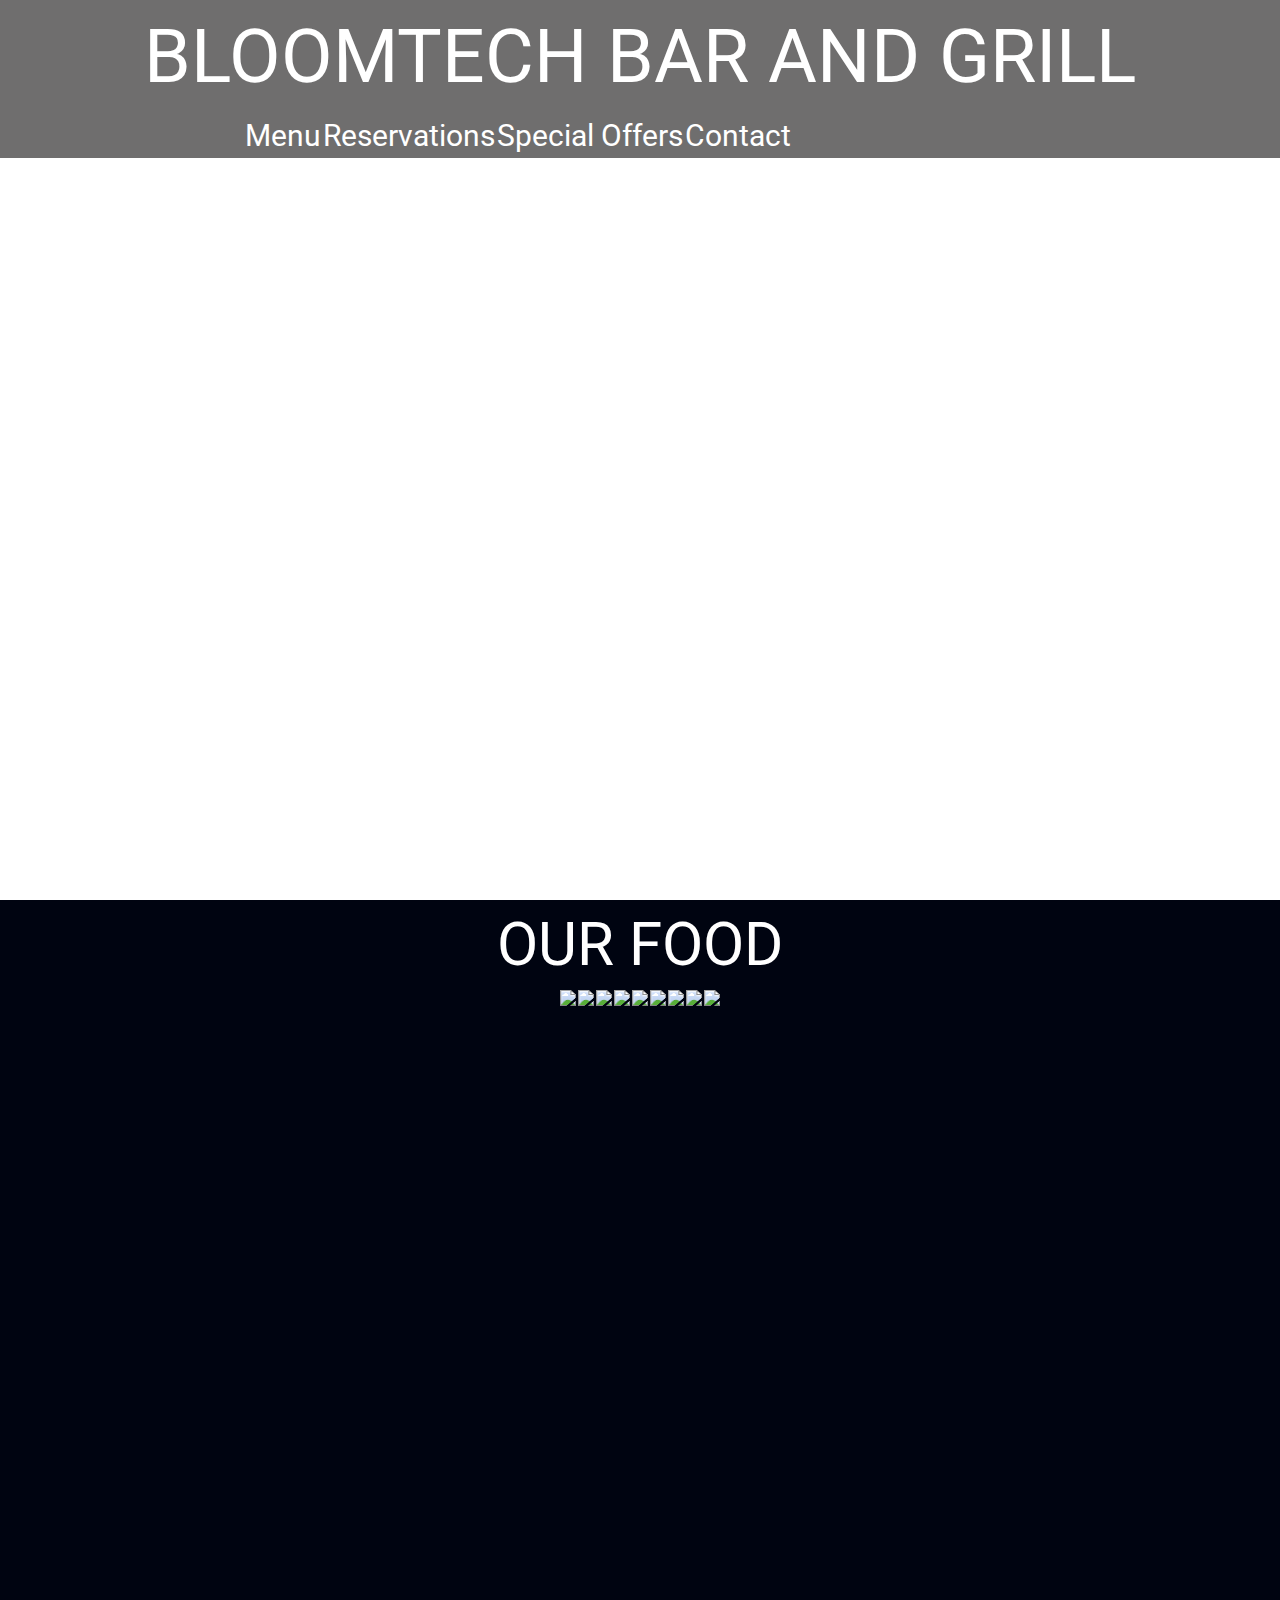
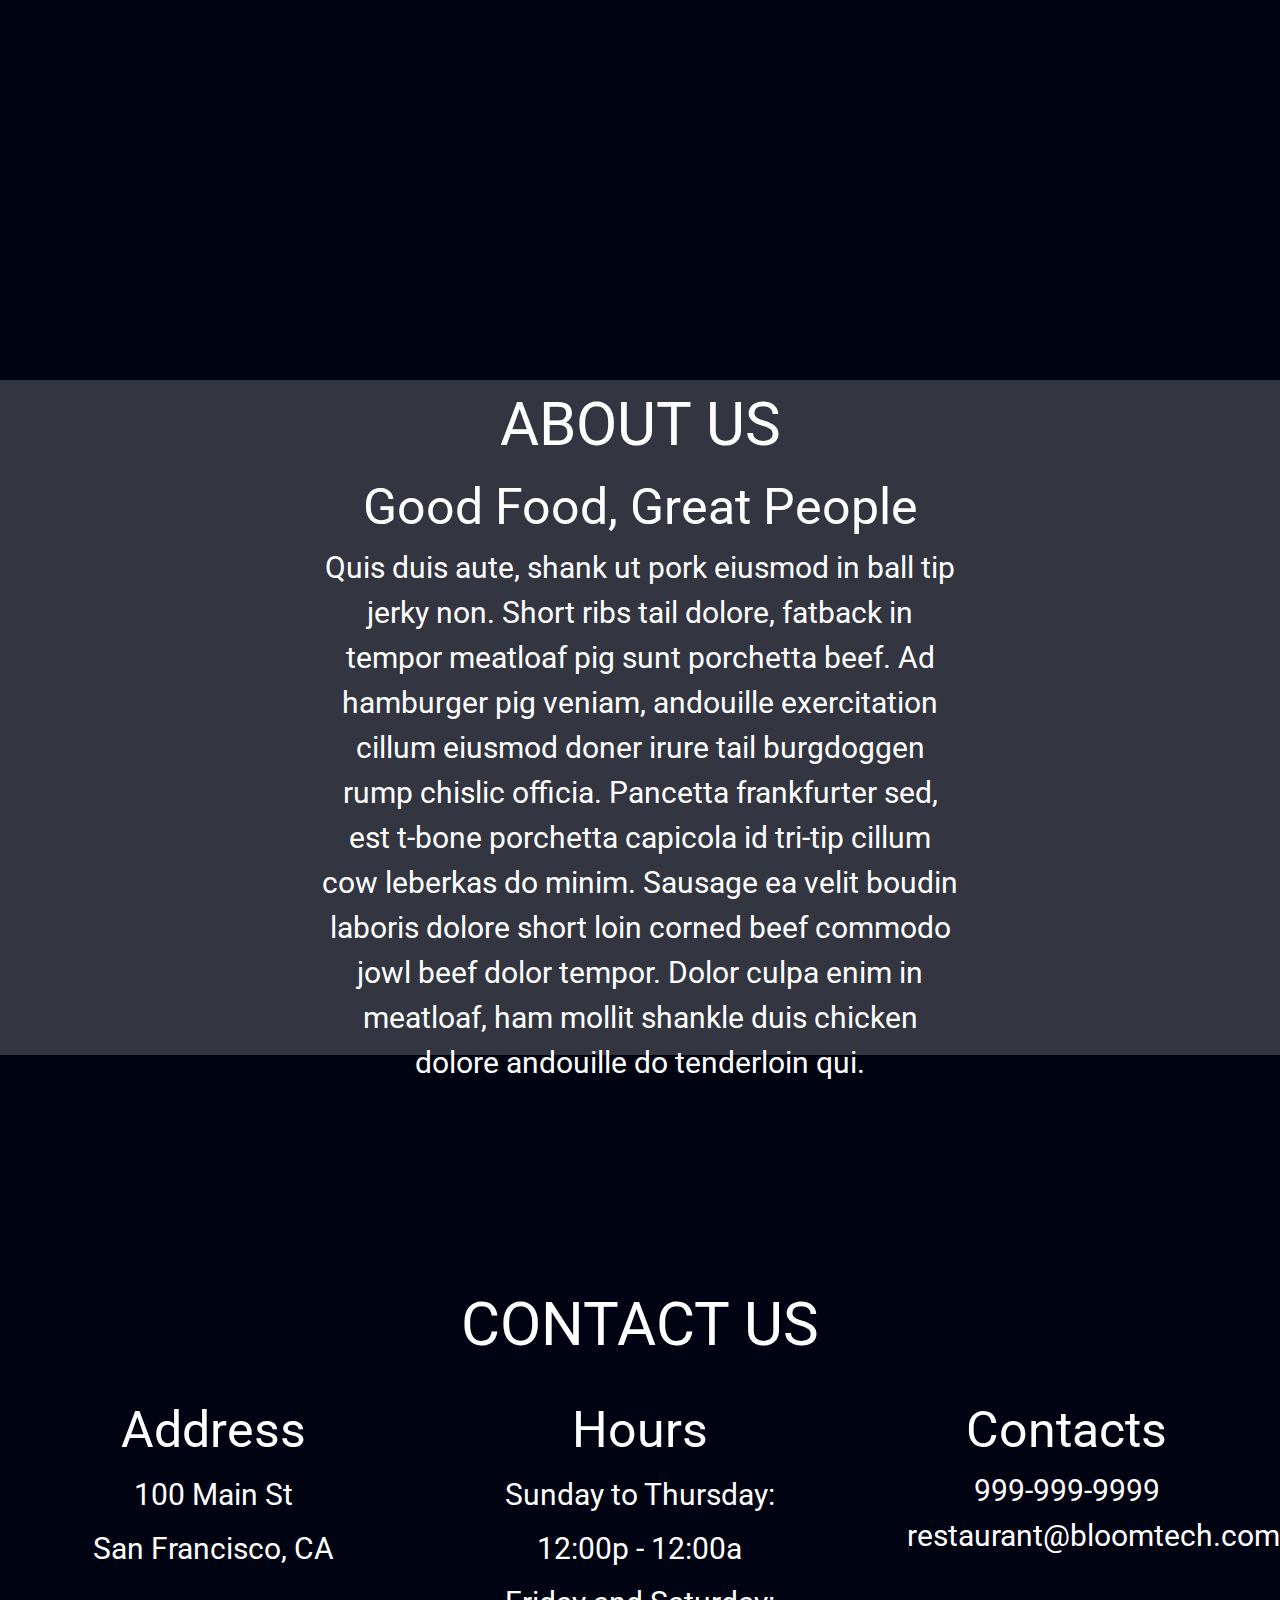
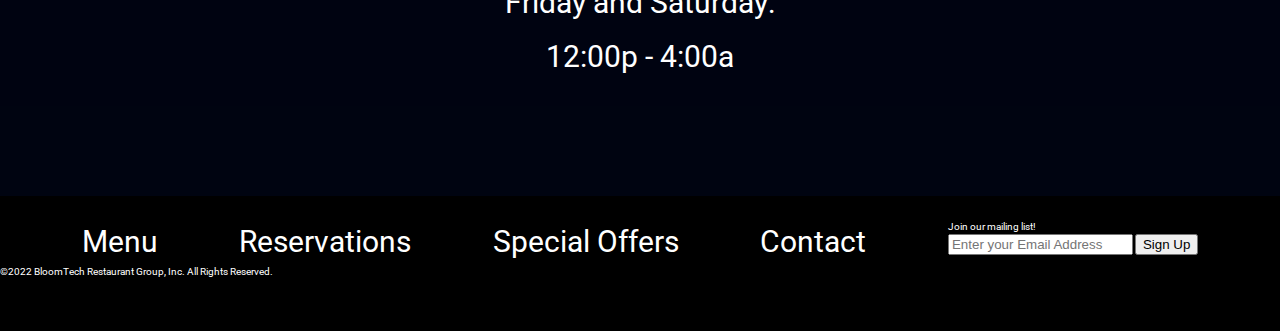
==== commit 28762a73: "finished website" ====
--- a/index.html
+++ b/index.html
@@ -4,13 +4,14 @@
 
 <head>
 	<meta charset="utf-8">
+	<meta name="viewport" content="width=device-width, initial-scale=1.0">
 	
     <link href="css/index.css" rel="stylesheet">
 	<title>Sprint Challenge - Home</title>
 
 	<link href="https://fonts.googleapis.com/css?family=Roboto|Rubik" rel="stylesheet">
 	<script src="https://kit.fontawesome.com/5b12ffad4b.js" crossorigin="anonymous"></script>
-	<meta name="viewport" content="width=device-width, initial-scale=1" />
+	
 </head>
 
 <body>
@@ -23,21 +24,25 @@
 				<a href="index.html"><h1>BLOOMTECH BAR AND GRILL</h1></a>
 				
 			
-			<div class="nav">
+			
                <nav>
 				<!-- nav -->
+				<div class="nav">
 				<a href="menu.html">Menu</a>
 				<a href="reservations">Reservations</a>
 				<a href="special offers" >Special Offers</a>
 				<a href="contact">Contact</a>
+			</div>
+				<div class="socials">
+					<a href="http://facebook.com" target="_blank"><i class="fab fa-facebook-square"></i></a>
+					<a href="http://instagram.com" target="_blank"><i class="fab fa-instagram"></i></a>
+					<a href="http://twitter.com" target="_blank"><i class="fab fa-twitter-square"></i></a>
+				</div>
+
 			   </nav>
 			
-		    </div>
-		<div class="socials">
-			<a href="http://facebook.com" target="_blank"><i class="fab fa-facebook-square"></i></a>
-			<a href="http://instagram.com" target="_blank"><i class="fab fa-instagram"></i></a>
-			<a href="http://twitter.com" target="_blank"><i class="fab fa-twitter-square"></i></a>
-		</div>
+		    
+	
 		</section>
 
 		</header>
@@ -143,18 +148,9 @@
 
 		<!-- footer -->
 		<footer>
-			<nav class="mail">
-		   <div class="box">
-			<!-- email signup -->
-			Join our mailing list!
-			<form action="#">
-				<div class="form">
-					<input type="text" name="EmailAdress" placeholder="Enter your Email">
-					<button>Sign Up</button>
-				</div>
-			</form>
-		</div>
-	</nav>
+			 
+		  
+	
 			
 			<!-- nav -->
 			
@@ -162,8 +158,19 @@
 				<!-- nav -->
 				<a href="menu.html">Menu</a>
 				<a href="reservations">Reservations</a>
-				<a href="special offers">Special Offers</a>
+				<a href="specialoffers">Special Offers</a>
 				<a href="contact">Contact</a>
+
+				<div class="box">
+					<!-- email signup -->
+					Join our mailing list!
+					<form action="#">
+						<div class="form">
+							<input type="text" name="EmailAddress" placeholder="Enter your Email Address">
+							<button>Sign Up</button>
+						</div>
+					</form>
+				</div>
 			</nav>
 			<!-- copyright -->
 			<section class="copy">
